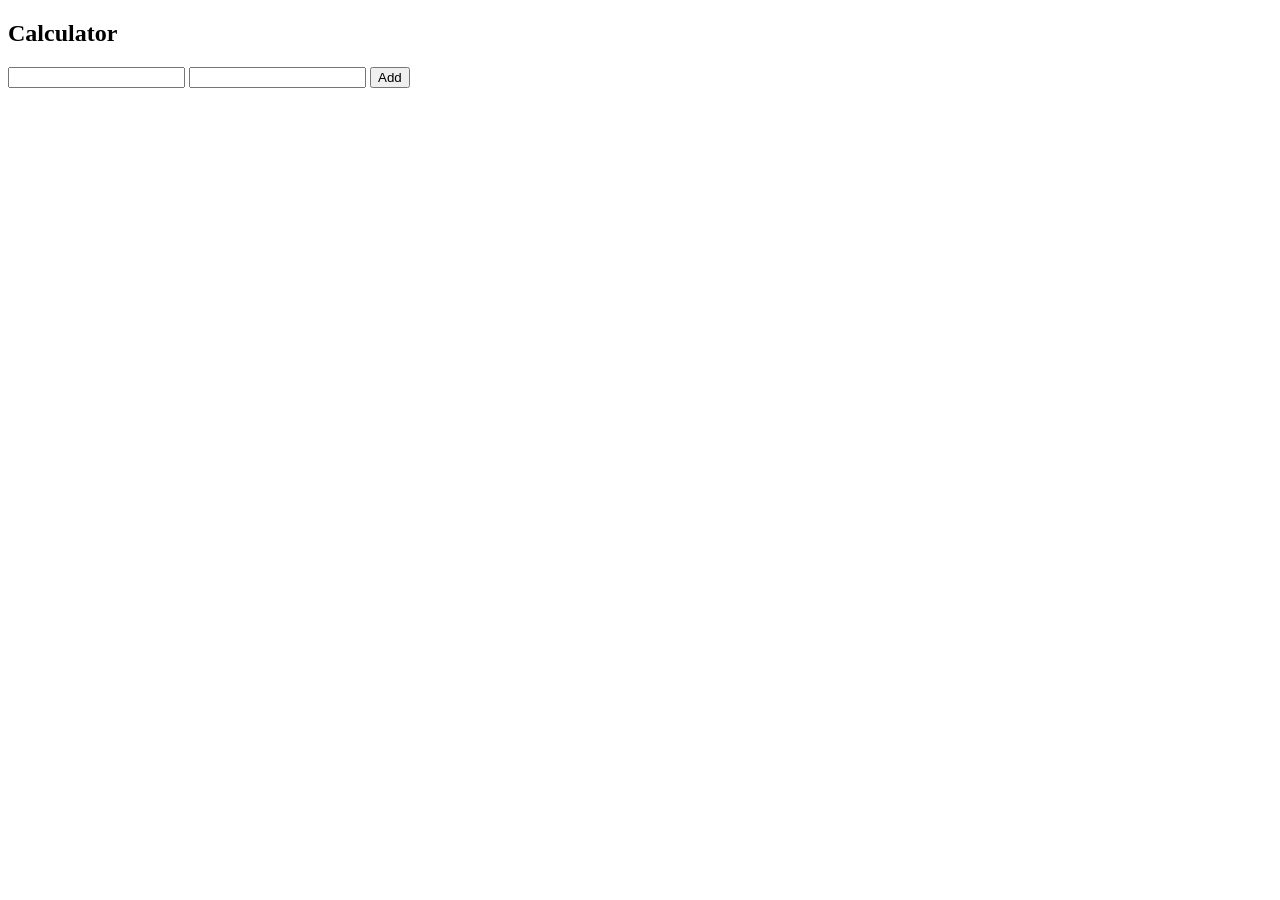
==== calculator/index.html @ abec4ecc "Create index.html" ====
<!DOCTYPE html>
<html>
<head>
<title>Simple Calculator</title>
<link rel="stylesheet" href="style.css">
</head>
<body>

<h2>Calculator</h2>

<input type="number" id="num1">
<input type="number" id="num2">

<button onclick="add()">Add</button>

<p id="result"></p>

<script src="script.js"></script>

</body>
</html>
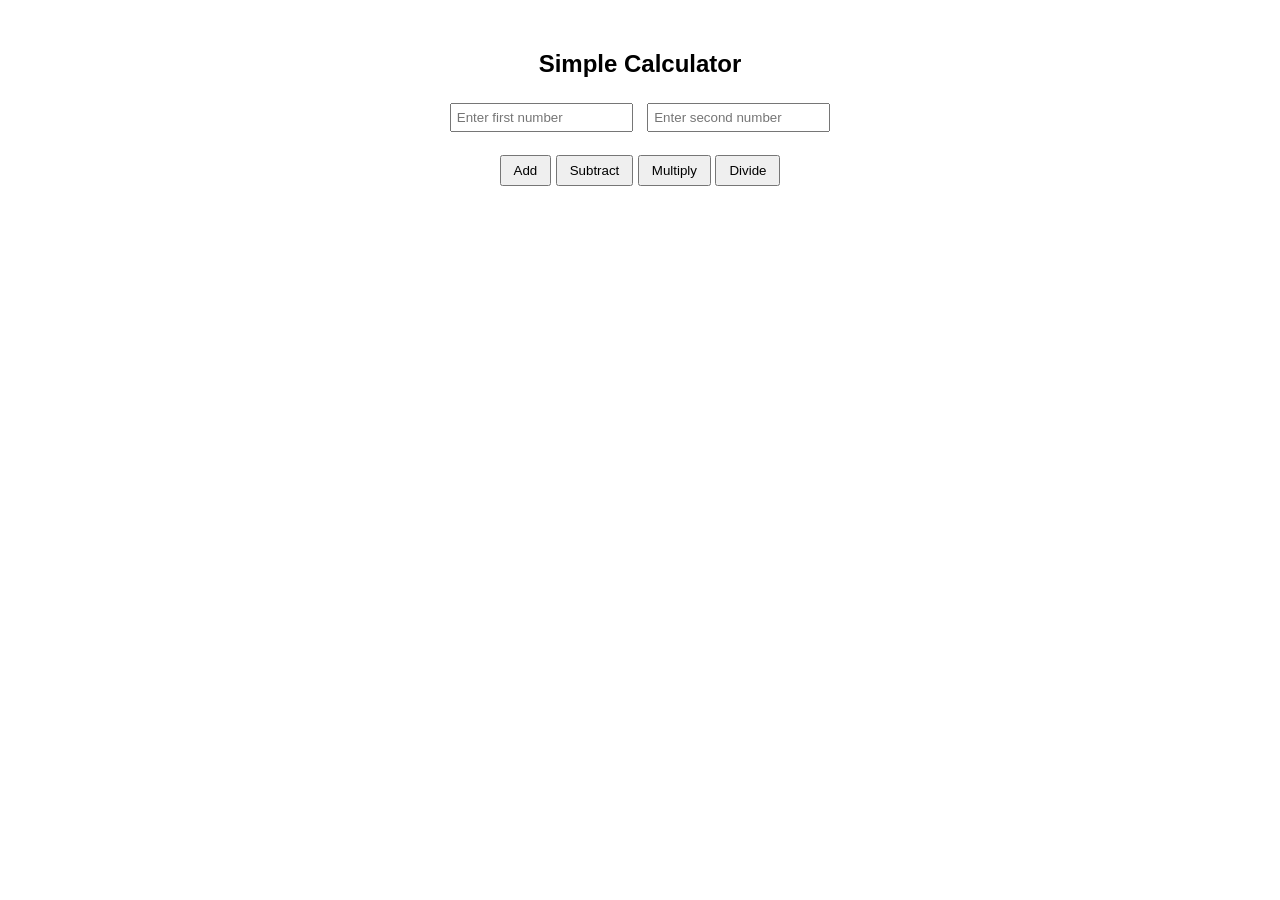
==== commit db8a1e5a: "Update index.html" ====
--- a/calculator/index.html
+++ b/calculator/index.html
@@ -1,17 +1,23 @@
 <!DOCTYPE html>
 <html>
 <head>
-<title>Simple Calculator</title>
+<title>Calculator</title>
 <link rel="stylesheet" href="style.css">
 </head>
+
 <body>
 
-<h2>Calculator</h2>
+<h2>Simple Calculator</h2>
 
-<input type="number" id="num1">
-<input type="number" id="num2">
+<input type="number" id="num1" placeholder="Enter first number">
+<input type="number" id="num2" placeholder="Enter second number">
+
+<br><br>
 
 <button onclick="add()">Add</button>
+<button onclick="subtract()">Subtract</button>
+<button onclick="multiply()">Multiply</button>
+<button onclick="divide()">Divide</button>
 
 <p id="result"></p>
 
--- a/calculator/style.css
+++ b/calculator/style.css
@@ -0,0 +1,14 @@
+body{
+font-family: Arial;
+text-align: center;
+margin-top: 50px;
+}
+
+input{
+padding: 5px;
+margin: 5px;
+}
+
+button{
+padding: 6px 12px;
+}
